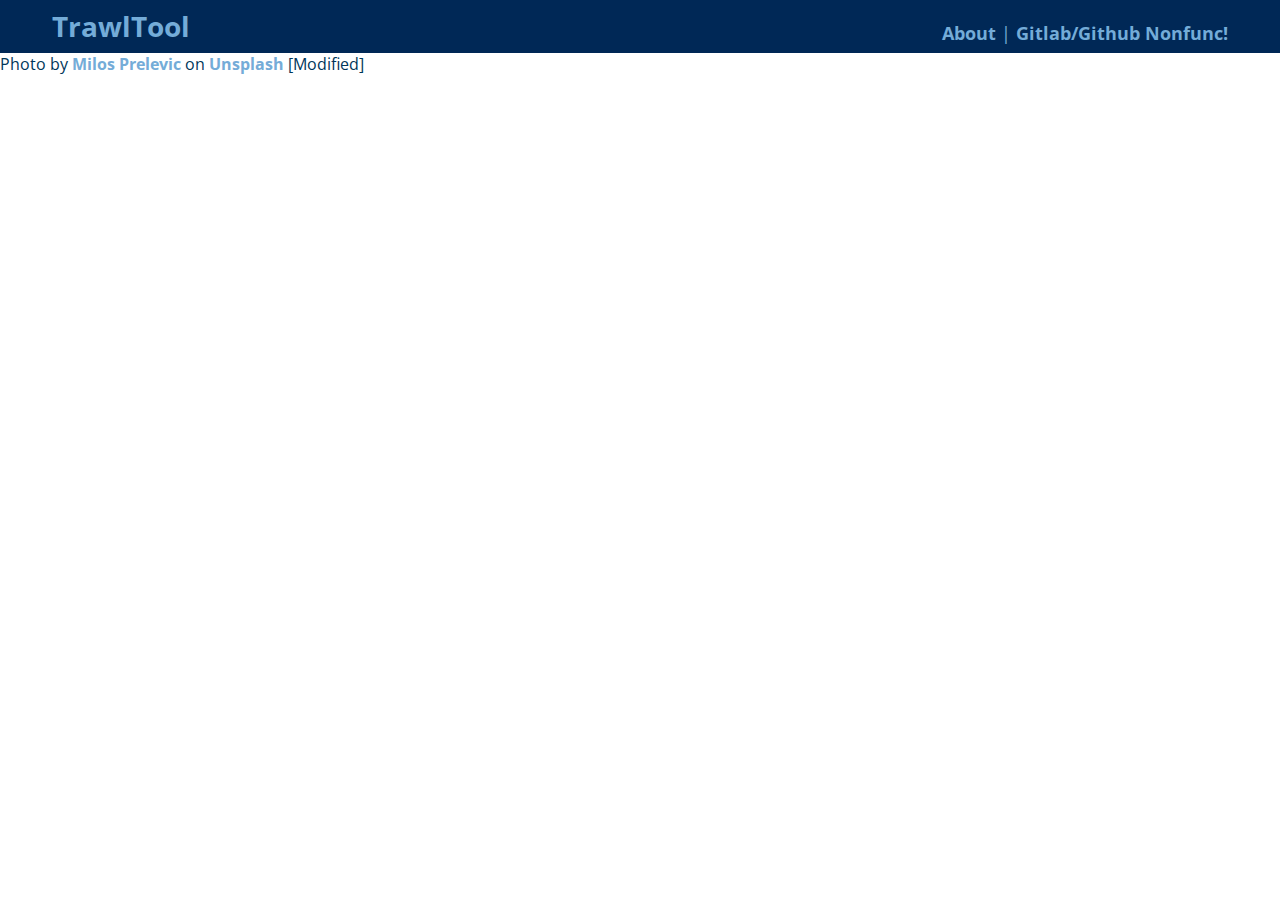
==== tomcat/webapps/Trawl/about.html @ 629b367c "finishing latex merge" ====
<!DOCTYPE html>
<html lang="en">
<head>
    <meta charset="UTF-8">
    <meta name="viewport" content="width=device-width, initial-scale=1.0">
    <meta name="keywords" content="insert, some, keywords"> <!--TODO-->
    <meta name="description" content="insert a description"> <!--TODO-->
    <title>About|TrawlTool</title>
    <link rel="stylesheet" type="text/css" href="style.css">
    <script src="https://cdn.plot.ly/plotly-latest.min.js"></script>
	
    <!--Fonts-->
    <!--Open Sans Rg-400/Semi-600/Bd-700-->
    <link href="https://fonts.googleapis.com/css?family=Open+Sans:300,400,600,700" rel="stylesheet">
</head>
<body>
    <header>
        <div class="headerWrapper">
            <a href="index.jsp" >TrawlTool</a>
            <span class="nav-bar">
                <a href="about.html">About</a> |
                <a href="index.jsp" target="_blank">Gitlab/Github Nonfunc!</a>
            </span>
        </div>
    </header>

    <section>
        <!--Insert some info about the project, blah blah blah.<br>-->
        <!--<br>-->
        Photo by <a href="https://unsplash.com/@prelevicm" target="_blank">Milos Prelevic</a> on <a href="https://unsplash.com" target="_blank">Unsplash</a> [Modified]
    </section>
    
    <div id="histogram">
    
    </div>

</body>
<script src="histogram.js"></script>
</html>
---- tomcat/webapps/Trawl/style.css ----
#console{
    border: 1px solid grey;
    background-color: lightgrey;
    /*display: none;*/
}

/* ~~~~~~~~~~~~~~~~~~~~~~~~~~ */
* {
    padding: 0;
    margin: 0;
    font-family: 'Open Sans', sans-serif;
    font-weight: 400;
    text-decoration: none;
}

html{
    min-height: 100%;
    background-image: url("res/background2-2.jpg");
    background-size: cover; /*Covers the page, some parts of the image may be hidden*/
    background-position: center; /*Centers image vertically and horizontally*/
    background-attachment: fixed; /*Whether the background scrolls with the page*/
}

header{
    font-size: 28px;
    font-weight: 700;
    border: 1px solid #002856;  /*TODO: Replace this Hack which fills the whole box w. background color*/
    background-color: #002856;
    color: #74acd8;
 }

.headerWrapper{
    margin: 0.5% 4%;
    position: relative;
}

.nav-bar{
    /*border: 1px solid white;*/
    font-size: 18px;
    position: absolute;
    bottom: 0;
    right: 0;
}

.nav-bar>*{
    /*border: 1px solid orange;*/
}

body{
    font-size: 16px;
    color: #00365a;
    width: 100%;
    min-height: 100%;
}

#main{
    margin: 0% 5%;
}

a{
    color: #74acd8;
    font-weight: 700;
}

a:hover{
    font-weight: 700;
    color: #9ca8c5;

}

#formWrapper{
    border: 1px solid;
    margin-top: 1%;
}

#pickSci{
    /*border: 1px solid olivedrab;*/
}

#pickSize{
	width: 5%;
}

#yearIn{
    width: 30%;
}

#slider-range{
	margin-left:4%;
}

#outputIn{
	margin-left:1%;
    /*border: 1px solid blueviolet;*/
}

#outputWrapper{
    /*border: 1px solid grey;*/
    margin: 2% auto;
    height: 70vh;
    width: 88vw;
}

#outputDetails{
    /*border: 1px solid saddlebrown;*/
}

#outputBox{
    /*border: 1px solid darkred;*/
    height: inherit;
    width: inherit;
    min-height: 60vh;   /*TODO Perhaps replace this with something less volatile*/
}

#heat{
    height: inherit;
    width: inherit;
    overflow: hidden !important;
    position: absolute !important;
}

#map{
    height: inherit;
    width: inherit;
    overflow: hidden !important;
    position: absolute !important;
}

#cluster{
    height: inherit;
    width: inherit;
    overflow: hidden !important;
    position: absolute !important;
}

/*#map>*{*/
    /*overflow: visible !important;*/
/*}*/

#histogram{
    /*border: 1px solid darkred;*/
    min-height: 60vh;   /*TODO Perhaps replace this with something less volatile*/
    width:100%;
}

/*300/400/600/700*/
/*font-family: 'Open Sans', sans-serif;*/

/*Font colors*/
/*http://www.color-hex.com/color/005b96*/
/*http://www.color-hex.com/color/002856*/
/*http://www.color-hex.com/color-palette/58262*/
/*#id*/
/*.class*/
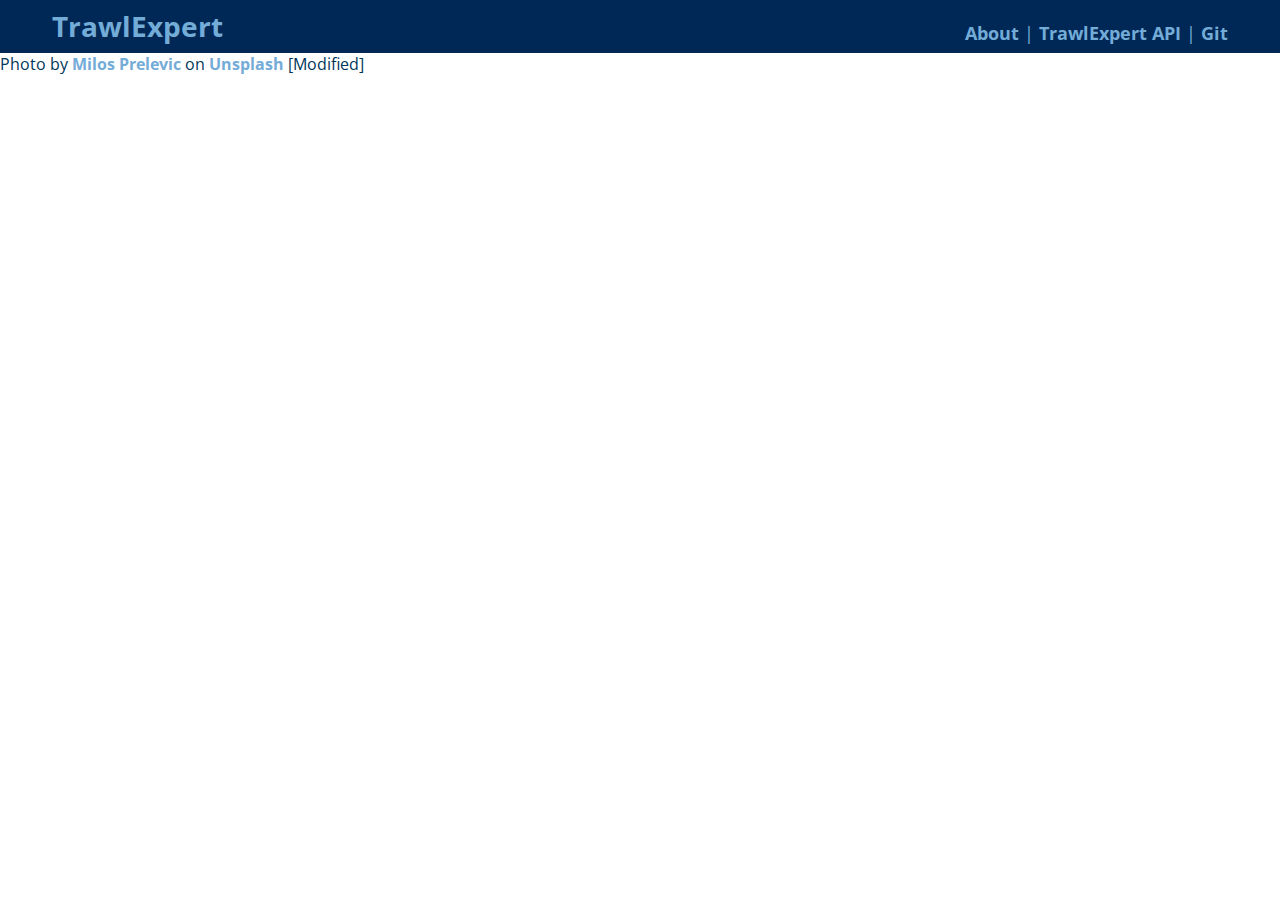
==== commit b0a0ab13: "Merge branch 'master' of git@gitlab.cas.mcmaster.ca:schankuc/2XB3.git" ====
--- a/tomcat/webapps/Trawl/about.html
+++ b/tomcat/webapps/Trawl/about.html
@@ -1,39 +1,38 @@
-<!DOCTYPE html>
-<html lang="en">
-<head>
-    <meta charset="UTF-8">
-    <meta name="viewport" content="width=device-width, initial-scale=1.0">
-    <meta name="keywords" content="insert, some, keywords"> <!--TODO-->
-    <meta name="description" content="insert a description"> <!--TODO-->
-    <title>About|TrawlTool</title>
-    <link rel="stylesheet" type="text/css" href="style.css">
-    <script src="https://cdn.plot.ly/plotly-latest.min.js"></script>
-	
-    <!--Fonts-->
-    <!--Open Sans Rg-400/Semi-600/Bd-700-->
-    <link href="https://fonts.googleapis.com/css?family=Open+Sans:300,400,600,700" rel="stylesheet">
-</head>
-<body>
-    <header>
-        <div class="headerWrapper">
-            <a href="index.jsp" >TrawlTool</a>
-            <span class="nav-bar">
-                <a href="about.html">About</a> |
-                <a href="index.jsp" target="_blank">Gitlab/Github Nonfunc!</a>
-            </span>
-        </div>
-    </header>
-
-    <section>
-        <!--Insert some info about the project, blah blah blah.<br>-->
-        <!--<br>-->
-        Photo by <a href="https://unsplash.com/@prelevicm" target="_blank">Milos Prelevic</a> on <a href="https://unsplash.com" target="_blank">Unsplash</a> [Modified]
-    </section>
-    
-    <div id="histogram">
-    
-    </div>
-
-</body>
-<script src="histogram.js"></script>
+<!DOCTYPE html>
+<html lang="en">
+<head>
+    <meta charset="UTF-8">
+    <meta name="viewport" content="width=device-width, initial-scale=1.0">
+    <meta name="keywords" content="insert, some, keywords"> <!--TODO-->
+    <meta name="description" content="insert a description"> <!--TODO-->
+    <title>About | TrawlExpert</title>
+    <link rel="stylesheet" type="text/css" href="style.css">
+    <script src="https://cdn.plot.ly/plotly-latest.min.js"></script>
+	
+    <!--Fonts-->
+    <!--Open Sans Rg-400/Semi-600/Bd-700-->
+    <link href="https://fonts.googleapis.com/css?family=Open+Sans:300,400,600,700" rel="stylesheet">
+</head>
+<body>
+    <header>
+        <div class="headerWrapper">
+            <a href="index.jsp" >TrawlExpert</a>
+            <span class="nav-bar">
+                <a href="about.html">About</a> |
+                <a href="doc/" target="_blank">TrawlExpert API</a> |
+                <a href="https://gitlab.cas.mcmaster.ca/schankuc/2XB3" target="_blank">Git</a>
+            </span>
+        </div>
+    </header>
+
+    <section>
+        Photo by <a href="https://unsplash.com/@prelevicm" target="_blank">Milos Prelevic</a> on <a href="https://unsplash.com" target="_blank">Unsplash</a> [Modified]
+    </section>
+    
+    <div id="histogram">
+    
+    </div>
+
+</body>
+<script src="histogram.js"></script>
 </html>